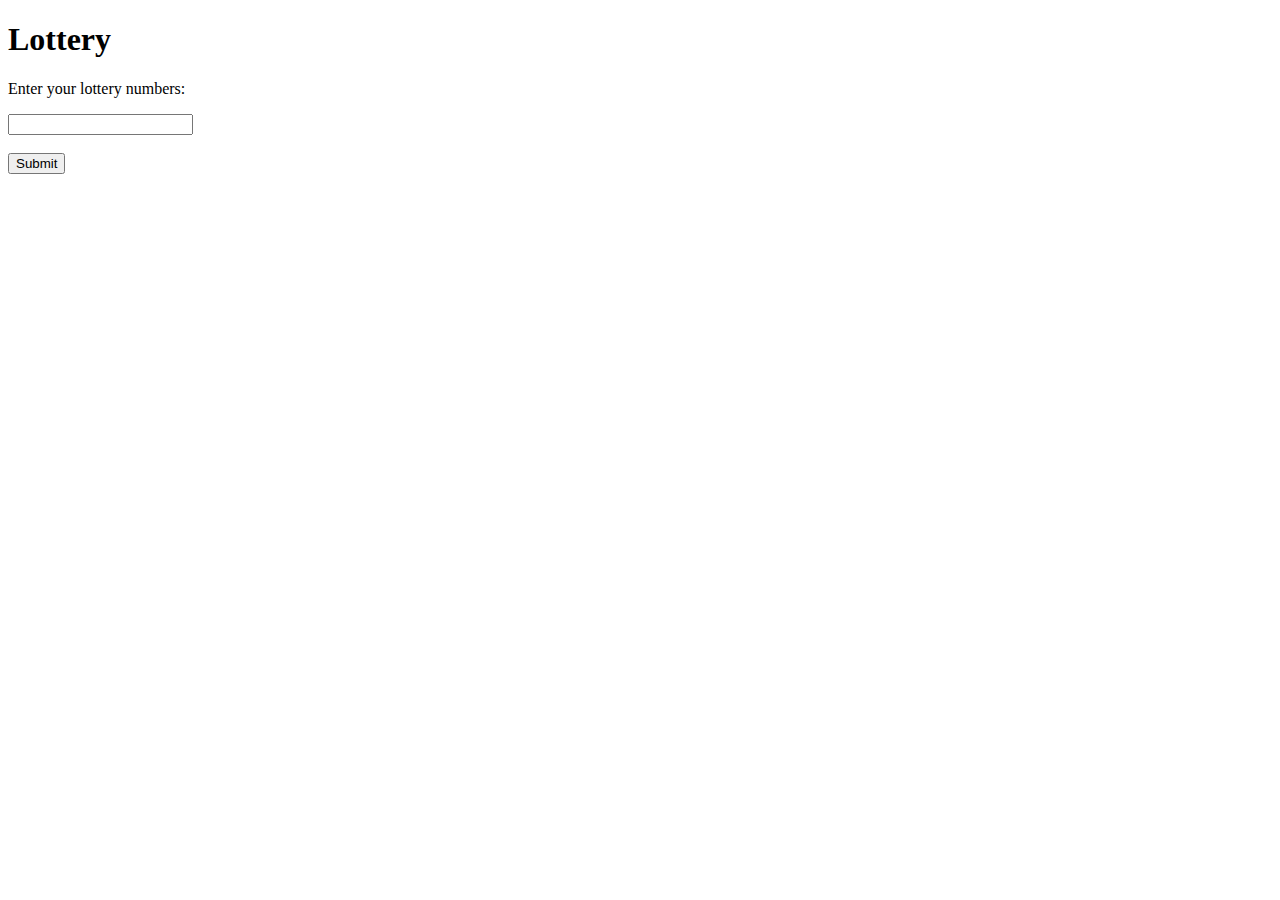
==== index.html @ ddcb7498 "FirstComm" ====
<!DOCTYPE html>
<html>
  <head>
    <title>Lottery</title>
  </head>
  <body>
    <h1>Lottery</h1>
    <p>Enter your lottery numbers:</p>
    <form>
      <input type="text" name="lottery_numbers">
      <br><br>
      <input type="submit" value="Submit">
    </form>
  </body>
</html>
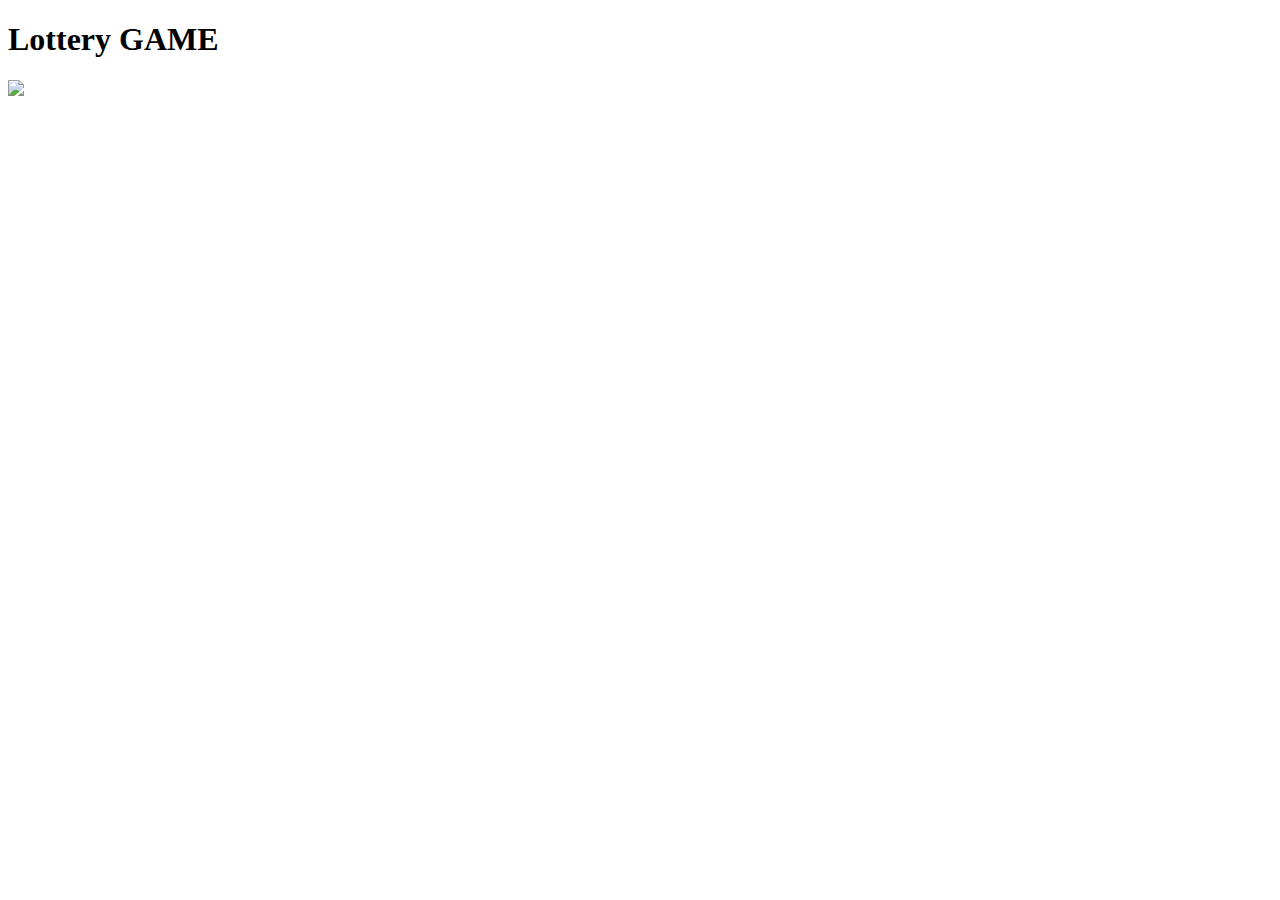
==== commit ebc425d7: "Com" ====
--- a/index.html
+++ b/index.html
@@ -4,12 +4,10 @@
     <title>Lottery</title>
   </head>
   <body>
-    <h1>Lottery</h1>
-    <p>Enter your lottery numbers:</p>
-    <form>
-      <input type="text" name="lottery_numbers">
-      <br><br>
-      <input type="submit" value="Submit">
-    </form>
+    <div id="main">
+      <h1>Lottery GAME</h1>
+      <img src="https://i.imgur.com/uQi7JaJ.png">
+    </div>
   </body>
 </html>
+
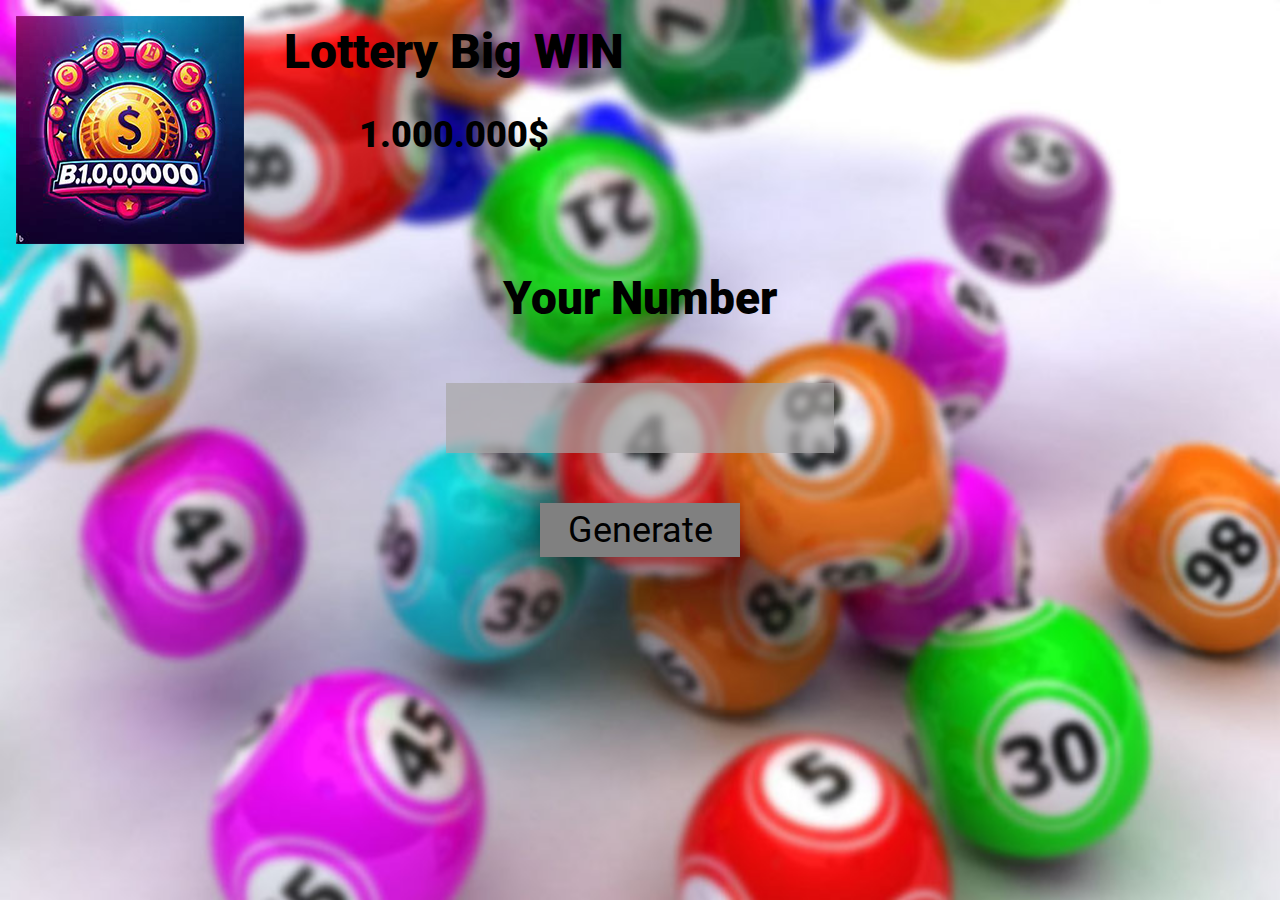
==== commit be44a69b: "Add files via upload" ====
--- a/index.html
+++ b/index.html
@@ -1,13 +1,30 @@
-<!DOCTYPE html>
-<html>
-  <head>
-    <title>Lottery</title>
-  </head>
-  <body>
-    <div id="main">
-      <h1>Lottery GAME</h1>
-      <img src="https://i.imgur.com/uQi7JaJ.png">
-    </div>
-  </body>
-</html>
-
+<!DOCTYPE html>
+<html lang="en">
+<head>
+    <meta charset="UTF-8">
+    <meta name="viewport" content="width=device-width, initial-scale=1.0">
+    <link rel="stylesheet" href="style.css">
+    <title>Document</title>
+</head>
+<body>
+    <section class="page">
+        <div class="header">
+            <figure class="top-left-image">
+                <img src="./assets/images/AGG.svg" alt="Image" class="image">
+            </figure>
+            <div class="title-block">
+                <h1 class="title-first">Lottery Big WIN</h1>
+                <p class="title-second">1.000.000$</p>
+            </div>
+        </div>
+        <div class="main">
+            <h1 class="title">Your Number</h1>
+            <label>
+                <input type="text" class="input" disabled>
+            </label>
+            <div class="generate">Generate</div>
+        </div>
+    </section>
+</body>
+<script src="./scripts/script.js"></script>
+</html>--- a/style.css
+++ b/style.css
@@ -0,0 +1,187 @@
+@charset "UTF-8";
+/* Указываем box sizing */
+*,
+*::before,
+*::after {
+  box-sizing: border-box;
+}
+
+/* Убираем внутренние отступы */
+ul[class],
+ol[class] {
+  padding: 0;
+}
+
+/* Убираем внешние отступы */
+body,
+h1,
+h2,
+h3,
+h4,
+p,
+ul[class],
+ol[class],
+li,
+figure,
+figcaption,
+blockquote,
+dl,
+dd {
+  margin: 0;
+}
+
+/* Выставляем основные настройки по-умолчанию для body */
+body {
+  min-height: 100vh;
+  scroll-behavior: smooth;
+  text-rendering: optimizeSpeed;
+  line-height: 1.5;
+}
+
+/* Удаляем стандартную стилизацию для всех ul и il, у которых есть атрибут class*/
+ul[class],
+ol[class] {
+  list-style: none;
+}
+
+/* Элементы a, у которых нет класса, сбрасываем до дефолтных стилей */
+a:not([class]) {
+  -webkit-text-decoration-skip: ink;
+          text-decoration-skip-ink: auto;
+}
+
+/* Упрощаем работу с изображениями */
+img {
+  max-width: 100%;
+  display: block;
+}
+
+/* Указываем понятную периодичность в потоке данных у article*/
+article > * + * {
+  margin-top: 1em;
+}
+
+/* Наследуем шрифты для инпутов и кнопок */
+input,
+button,
+textarea,
+select {
+  font: inherit;
+}
+
+/* Удаляем все анимации и переходы для людей, которые предпочитай их не использовать */
+@media (prefers-reduced-motion: reduce) {
+  * {
+    animation-duration: 0.01ms !important;
+    animation-iteration-count: 1 !important;
+    transition-duration: 0.01ms !important;
+    scroll-behavior: auto !important;
+  }
+}
+@font-face {
+  font-family: "Roboto";
+  src: url("./assets/fonts/Roboto-Regular.ttf");
+}
+@font-face {
+  font-family: "RobotoBlack";
+  src: url("./assets/fonts/Roboto-Black.ttf");
+}
+.page {
+  font-family: "Roboto";
+  width: 100%;
+  min-height: 100vh;
+  height: 100%;
+  background: url("./assets/images/image.jpg") no-repeat;
+  background-size: cover;
+  position: relative;
+}
+.page .header {
+  font-family: "RobotoBlack";
+  display: flex;
+  gap: 40px;
+  padding-top: 1rem;
+}
+.page .header .top-left-image {
+  margin-left: 1rem;
+  height: 228px;
+  width: 228px;
+}
+.page .header .top-left-image .image {
+  width: 100%;
+  height: auto;
+  -o-object-fit: cover;
+     object-fit: cover;
+}
+.page .header .title-block {
+  font-weight: 700;
+}
+.page .header .title-block .title-first {
+  font-weight: 700;
+  font-size: 48px;
+  margin-bottom: 20px;
+}
+.page .header .title-block .title-second {
+  font-size: 36px;
+  text-align: center;
+}
+.page .main {
+  max-width: 420px;
+  margin: 0 auto;
+  margin-top: 20px;
+  width: 100%;
+  padding-right: 1rem;
+  padding-left: 1rem;
+  padding-bottom: 100px;
+}
+.page .main .title {
+  font-family: "RobotoBlack";
+  font-size: 46px;
+  text-align: center;
+}
+.page .main .input {
+  width: 100%;
+  background: rgba(168, 167, 167, 0.7);
+  border: 0;
+  border-radius: 0%;
+  outline: none;
+  height: 70px;
+  font-size: 46px;
+  margin-top: 50px;
+  text-align: center;
+  color: #000;
+}
+.page .main .generate {
+  cursor: pointer;
+  font-size: 36px;
+  background: gray;
+  width: 200px;
+  text-align: center;
+  margin: 0 auto;
+  margin-top: 50px;
+}
+
+@media screen and (max-width: 768px) {
+  .page .header {
+    flex-direction: column;
+    gap: 20px;
+  }
+  .page .header .top-left-image {
+    margin: 0 auto;
+  }
+  .page .header .title-block {
+    text-align: center;
+    max-width: 100%;
+    width: 100%;
+    padding-left: 1rem;
+    padding-right: 1rem;
+  }
+  .page .main {
+    margin-top: 60px;
+  }
+  .page .main .input {
+    margin-top: 20px;
+  }
+  .page .main .generate {
+    margin-top: 20px;
+  }
+}/*# sourceMappingURL=style.css.map */